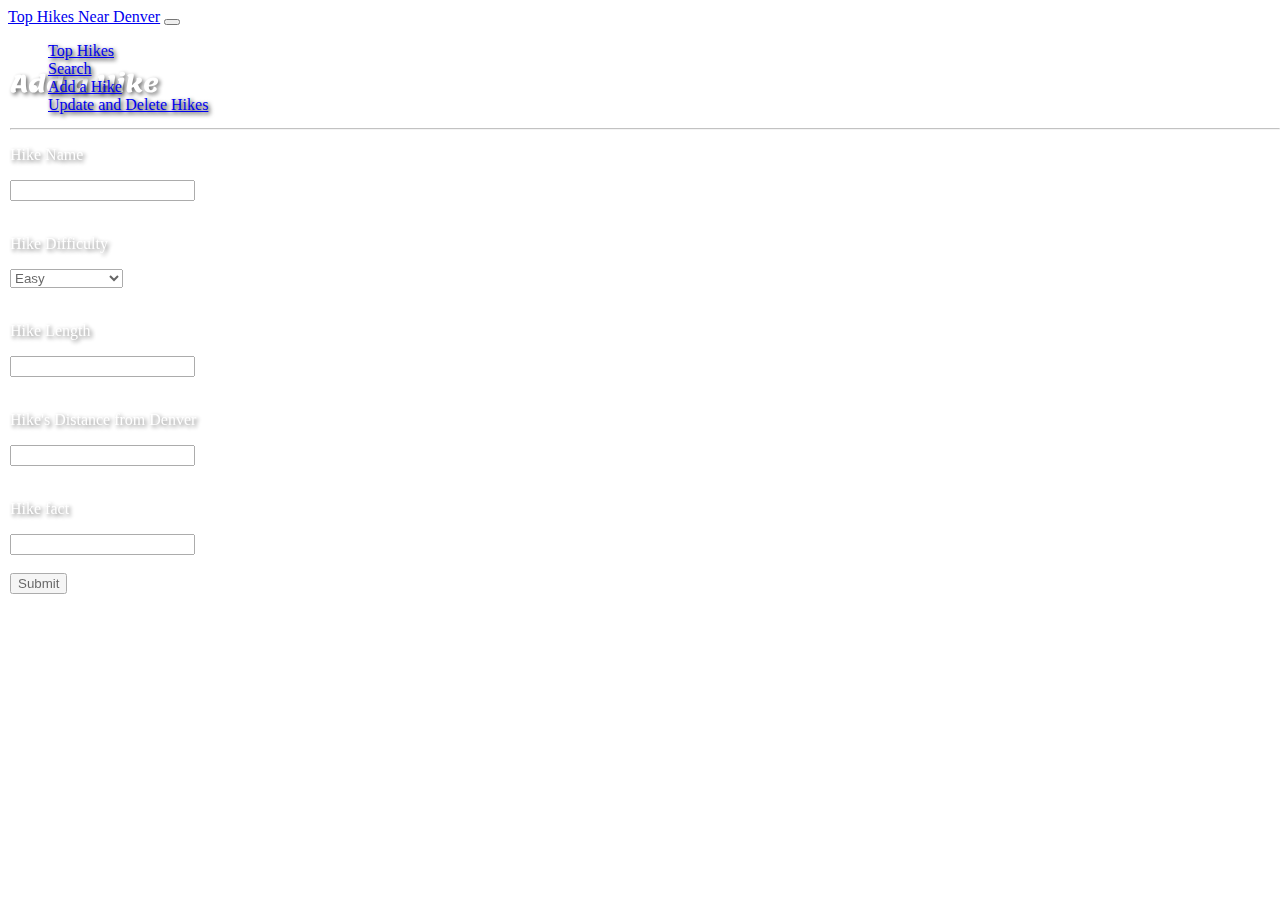
==== WebContent/addHike.html @ 92e07b86 "upload to sqlcrud" ====
<!DOCTYPE html>
<html>
<head>
<meta charset="UTF-8">
<link href="bootstrap/css/bootstrap.min.css" rel="stylesheet" />
<link type="text/css" href="HikeSiteStyles.css" rel="stylesheet">
<link href="https://fonts.googleapis.com/css?family=Lemonada" rel="stylesheet">
<title>Add a Hike</title>
<link rel="shortcut icon" href="https://raygun.com/images/integrations/caagilecentral.png" type="image/x-icon" />
</head>
<body>
<div class="navbar-wrapper">
    <div class="navbar navbar-inverse navbar-static-top">
      <div class="container">
        <a href="index.html" class="navbar-brand"><span id="name">Top Hikes Near Denver</span></a>

      <button type="button" class="navbar-toggle collapsed" data-toggle="collapse" data-target=".navHeaderCollapse" aria-expanded="false" aria-controls="navbar">
        <span class="icon-bar"></span>
        <span class="icon-bar"></span>
        <span class="icon-bar"></span>
      </button>
      <div class="collapse navbar-collapse navHeaderCollapse">
        <ul class="nav navbar-nav navbar-right">
         <li><a href="seeAllHikes.do?">Top Hikes</a></li>
         <li><a href="search.html">Search</a></li>
         <li><a href="addHike.html">Add a Hike</a></li>
         <li><a href="editHikes.do">Update and Delete Hikes</a></li>
       </ul>
      </div>
   </div>
  </div>
</div>
	<div class="bground">
	
   <div class="search">
   <h2 class="header">Add a Hike</h2>
   <hr>
   <form class="add" action="route.do" method="POST">
   		<p>Hike Name</p>
		<input type="Text" name="name" /> <br><br>
		<p>Hike Difficulty</p>
		<select name="difficulty">
		<option value="easy" selected >Easy</option>
			<option value="easy-moderate">Easy-Moderate</option>
			<option value="moderate">Moderate</option>
			<option value="moderate-hard">Moderate-Hard</option>
			<option value="hard">Hard</option>
			<option value="hard-expert">Hard-Expert</option>
			<option value="expert">Expert</option>
		</select><br><br>
		<p>Hike Length</p>
		<input type="text" name="length" /> <br><br>
		<p>Hike's Distance from Denver</p>
		<input type="text" name="distanceFromDenver" /><br><br>
		<p>Hike fact</p> 
		<input type="text" name="fact" /><br><br> 
		
		<input type="submit" value="Submit" /><br>
	</form> 
	<BR><BR>	<BR><BR><BR><BR><BR><BR>	<BR><BR>
</div>
</div>
</body>
</html>
---- WebContent/HikeSiteStyles.css ----
body {
	/* position: relative; */
}

.bground {
	margin-top: 20px;
	background-image: url(images/hike.jpg);
	position: absolute;
	background-position: left top;
    left: 0;
    top: 0;
    width: 100%;
    height: auto;
    opacity: 0.6;
    z-index: -1;
    background-attachment: fixed;
    background-repeat: no-repeat;
}
.header{
	font-family: 'Lemonada', fantasy;
	color: white;
    text-shadow: 2px 2px 4px #000000;
}
#out {
	text-align: center;
	font-family: 'Lemonada', fantasy;
	font-size: 100px;
	 color: white;
     text-shadow: 2px 2px 4px #000000;
}
.search {
	margin-top: 40px;
	margin-left: 10px;
}
p{
	color: white;
     text-shadow: 2px 2px 4px #000000;
}
.individual{
	color: white;
     text-shadow: 2px 2px 4px #000000;
     text-decoration: underline;
}
.individual:visited{
	color: white;
     text-shadow: 2px 2px 4px #000000;
     text-decoration: underline;
}
.individual:hover{
	color: pink;
	text-shadow: 2px 2px 4px #000000;
	text-decoration: none;
}
ul {
	color: white;
     text-shadow: 2px 2px 4px #000000;
}

.allHikes {
	margin-top: 40px;
	margin-left: 10px;
}
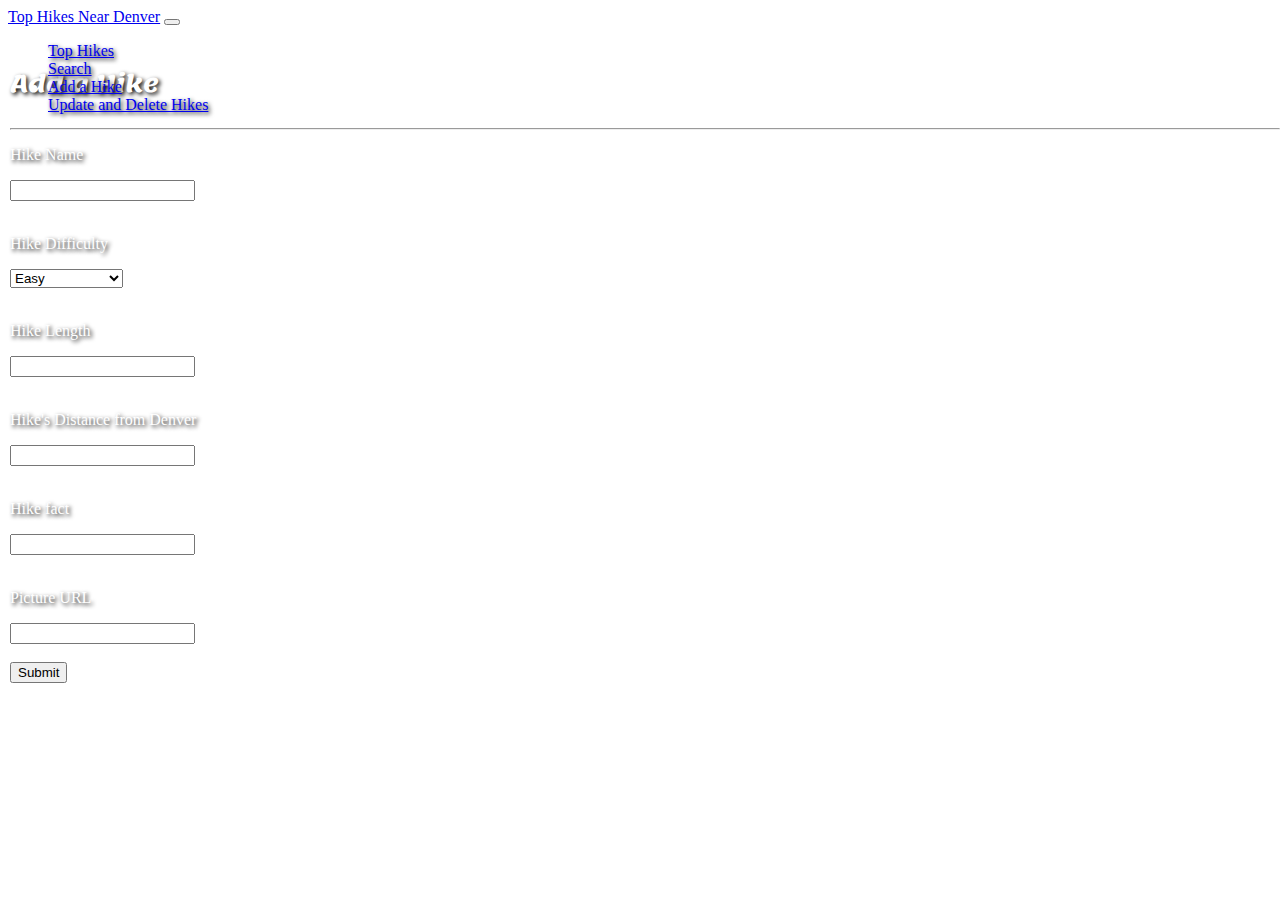
==== commit 7a4f437b: "most functionality, still working on DELETES with shared keys" ====
--- a/WebContent/addHike.html
+++ b/WebContent/addHike.html
@@ -53,7 +53,10 @@
 		<p>Hike's Distance from Denver</p>
 		<input type="text" name="distanceFromDenver" /><br><br>
 		<p>Hike fact</p> 
-		<input type="text" name="fact" /><br><br> 
+		<input type="text" name="fact" /><br><br>
+		<p>Picture URL</p>
+		<input type="text" name="picture"/>
+		<br><br> 
 		
 		<input type="submit" value="Submit" /><br>
 	</form> 
--- a/WebContent/HikeSiteStyles.css
+++ b/WebContent/HikeSiteStyles.css
@@ -11,7 +11,7 @@
     top: 0;
     width: 100%;
     height: auto;
-    opacity: 0.6;
+    /* opacity: 0.6; */
     z-index: -1;
     background-attachment: fixed;
     background-repeat: no-repeat;
